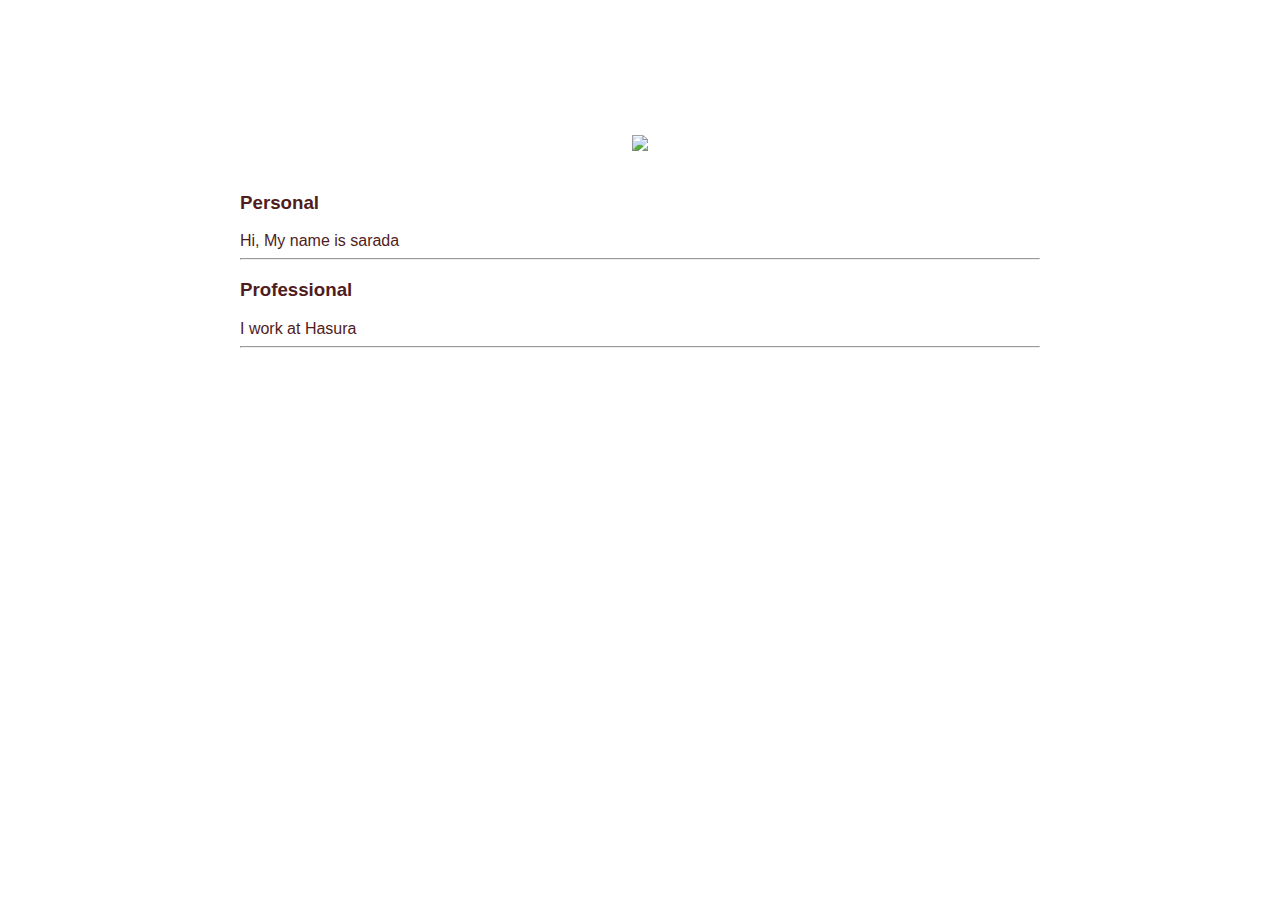
==== ui/index.html @ 71526ce5 "[imad-console] Updates ui/index.html" ====
<!doctype html>
<html>
    <head>
        <link href="/ui/style.css" rel="stylesheet" />
    </head>
    <body>
        <div class="container"> 
        <div class="center">
            <img id='madi' src="/ui/madi.png" class="img-medium"/>
        </div>
        <br>
        <h3>Personal</h3>
        <div>Hi, My name is sarada</div>
        <hr/>
        
        <h3> Professional</h3>
        <div>
          I work at Hasura
        </div>
        <hr/>
        <div class="footer">
            
        </div>
        <script type="text/javascript" src="/ui/main.js">
        </script>
        </div>
    </body>
</html>
---- ui/style.css ----
body {
    font-family: sans-serif;
    margin-top: 75px;
}

.center {
    text-align: center;
}

.text-big {
    font-size: 300%;
}

.bold {
    font-weight: bold;
}

.img-medium {
    height: 200px;
}
.container{
     max-width:800px;
     margin: 0 auto;
     color: #501c1c;
     font-family: sans-serif;
     padding-top: 60px;
     padding-left: 20px;
     padding-right: 20px;
            }
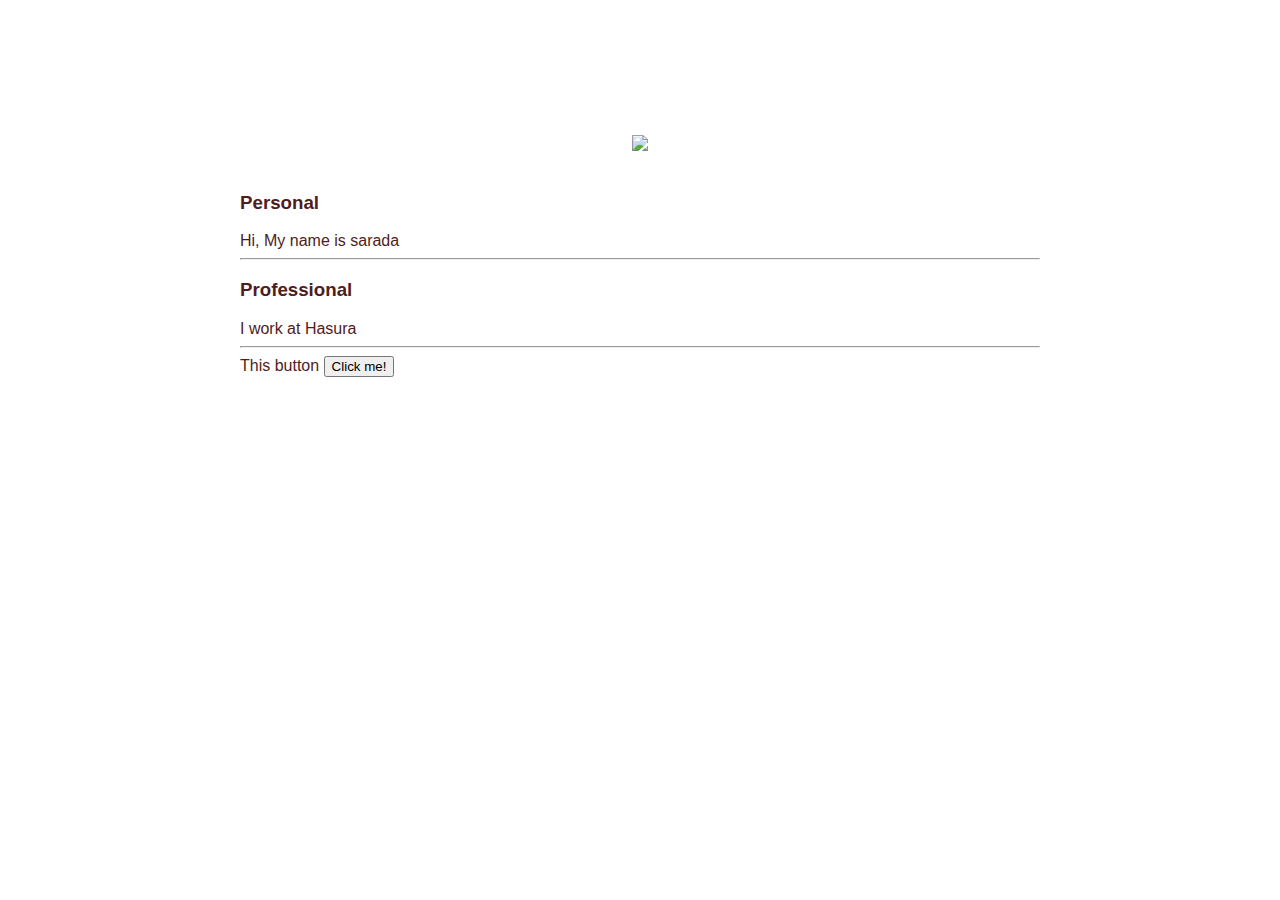
==== commit 775322a8: "[imad-console] Updates ui/index.html" ====
--- a/ui/index.html
+++ b/ui/index.html
@@ -19,7 +19,7 @@
         </div>
         <hr/>
         <div class="footer">
-            
+            This button <button id="counter">Click me!</button>
         </div>
         <script type="text/javascript" src="/ui/main.js">
         </script>
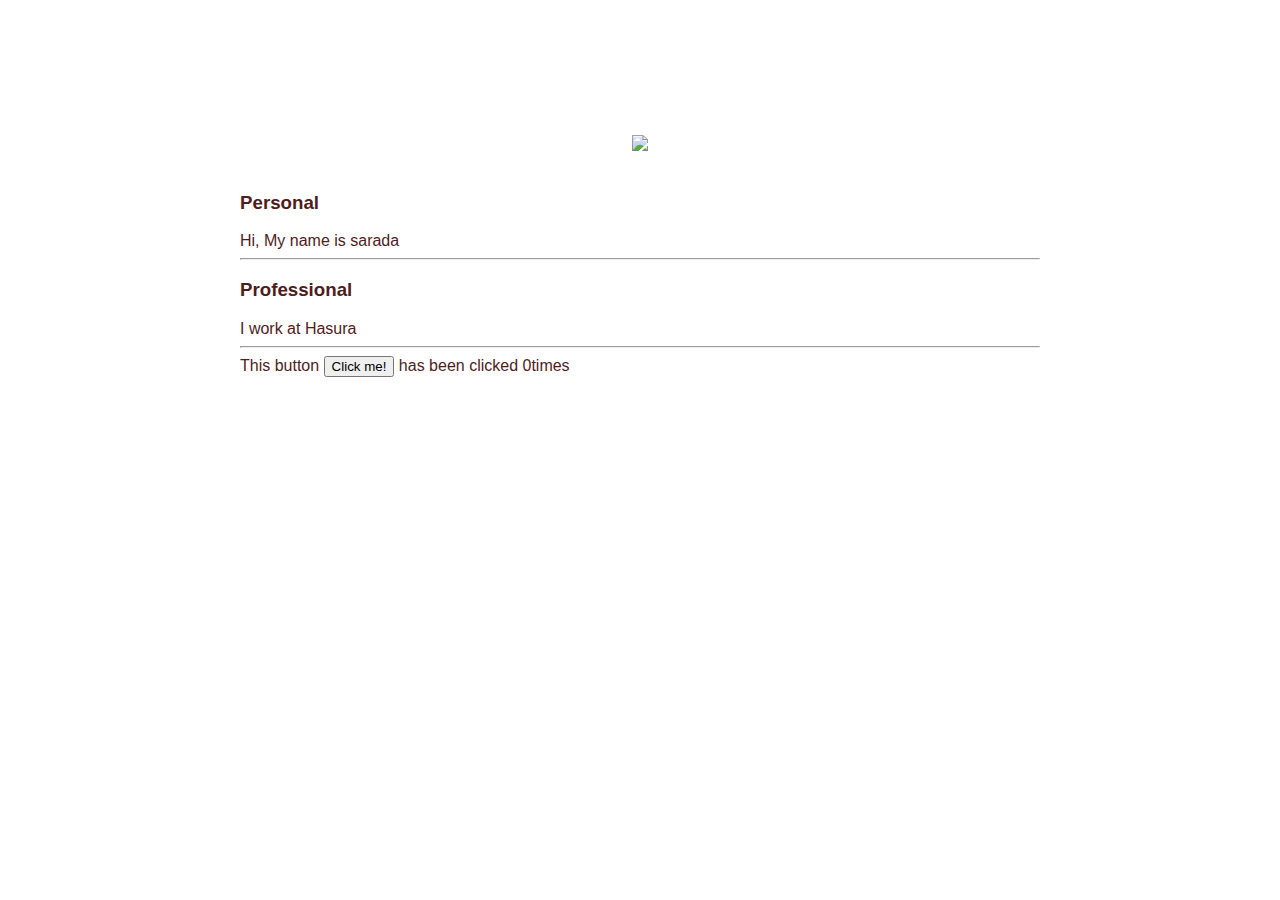
==== commit 93c2ee96: "[imad-console] Updates ui/index.html" ====
--- a/ui/index.html
+++ b/ui/index.html
@@ -19,7 +19,7 @@
         </div>
         <hr/>
         <div class="footer">
-            This button <button id="counter">Click me!</button>
+            This button <button id="counter">Click me!</button> has been clicked <span id='count'>0</span>times
         </div>
         <script type="text/javascript" src="/ui/main.js">
         </script>
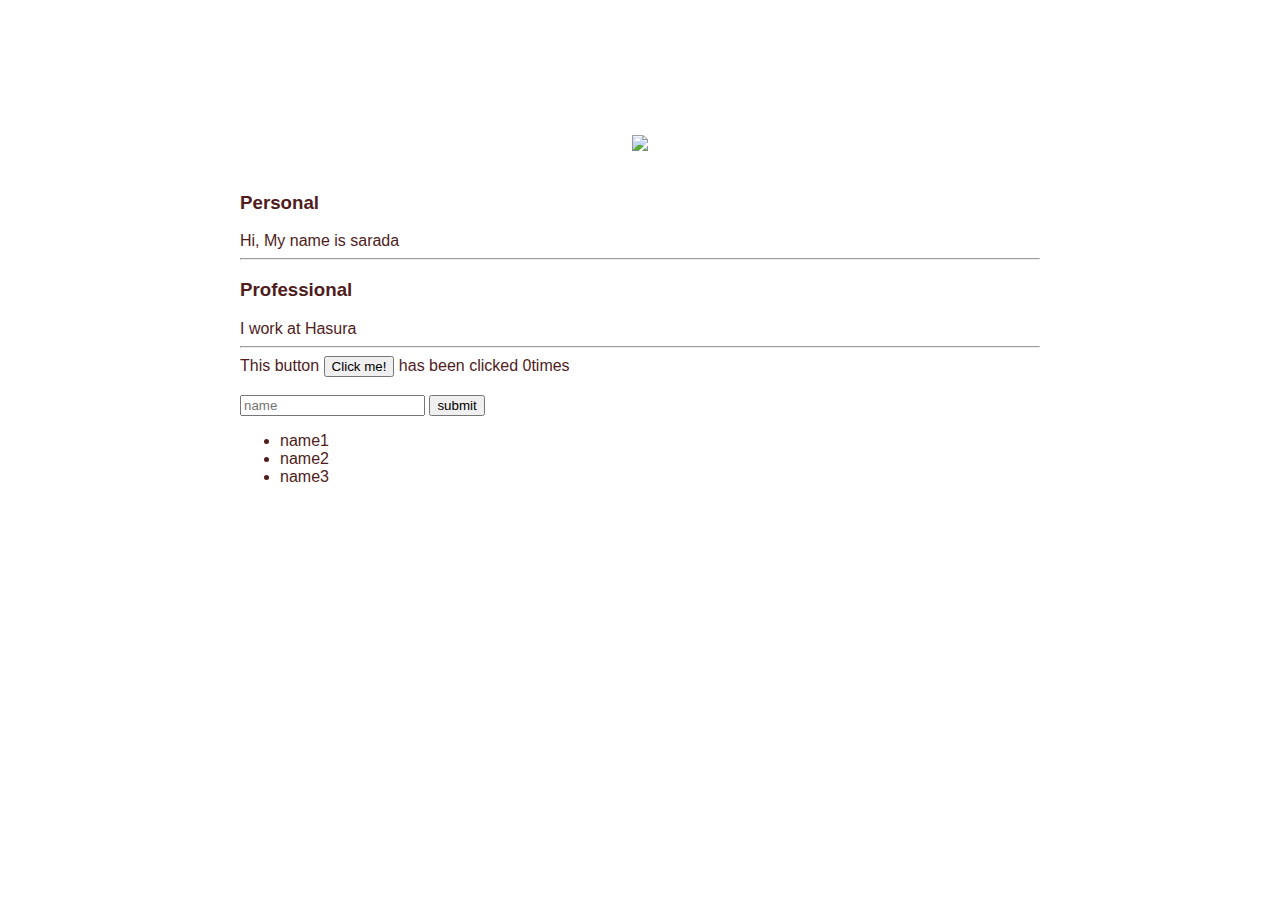
==== commit 46b43e69: "[imad-console] Updates ui/index.html" ====
--- a/ui/index.html
+++ b/ui/index.html
@@ -21,6 +21,14 @@
         <div class="footer">
             This button <button id="counter">Click me!</button> has been clicked <span id='count'>0</span>times
         </div>
+        <br/>
+        <input type='text' id='name' placeholder='name'></input>
+        <input type='submit' value='submit'></input>
+        <ul>
+            <li>name1</li>
+            <li>name2</li>
+            <li>name3</li>
+        </ul>
         <script type="text/javascript" src="/ui/main.js">
         </script>
         </div>
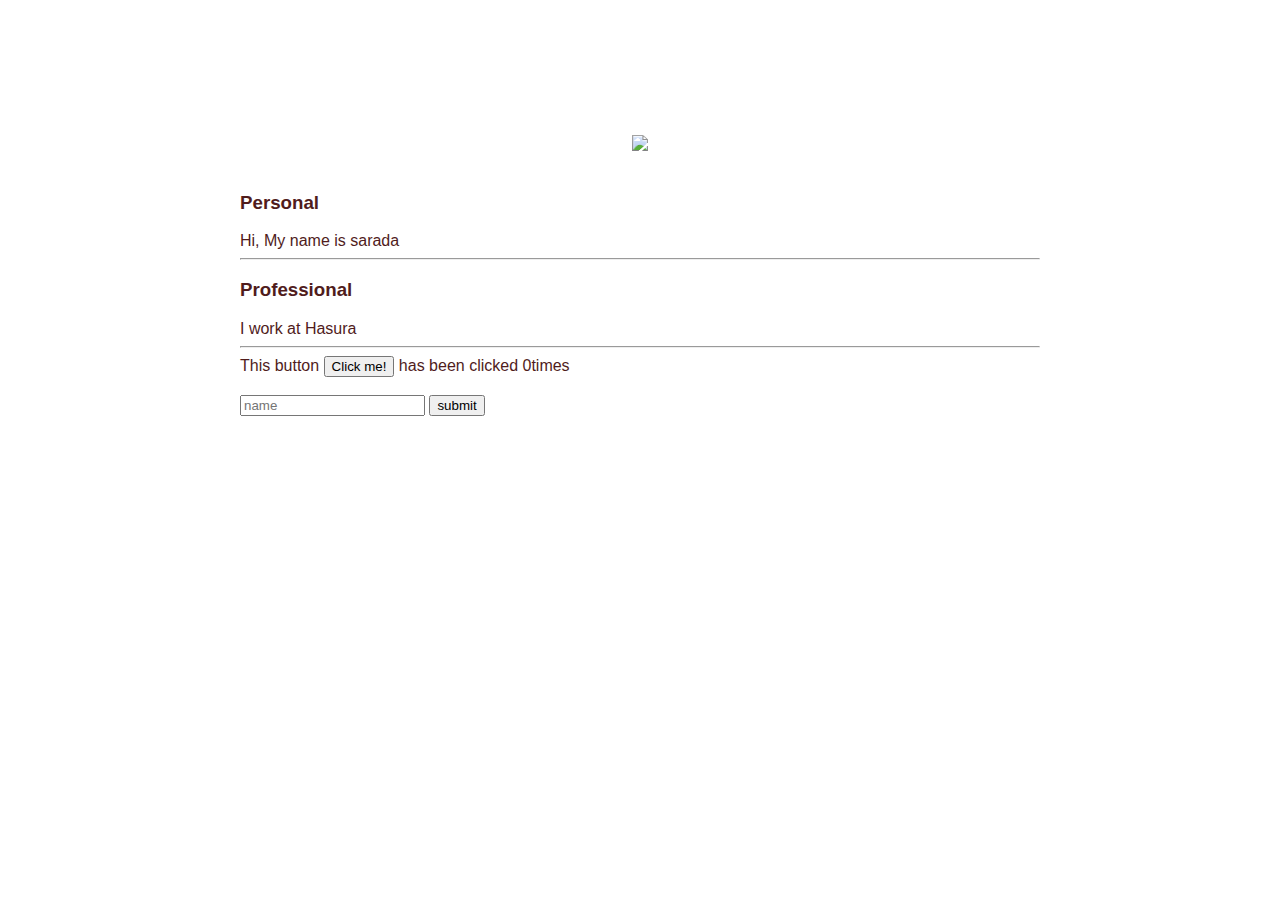
==== commit 0f4d47b6: "[imad-console] Updates ui/index.html" ====
--- a/ui/index.html
+++ b/ui/index.html
@@ -23,11 +23,9 @@
         </div>
         <br/>
         <input type='text' id='name' placeholder='name'></input>
-        <input type='submit' value='submit'></input>
-        <ul>
-            <li>name1</li>
-            <li>name2</li>
-            <li>name3</li>
+        <input type='submit' value='submit' id='submit_btn' ></input>
+        <ul id="namelist">
+
         </ul>
         <script type="text/javascript" src="/ui/main.js">
         </script>
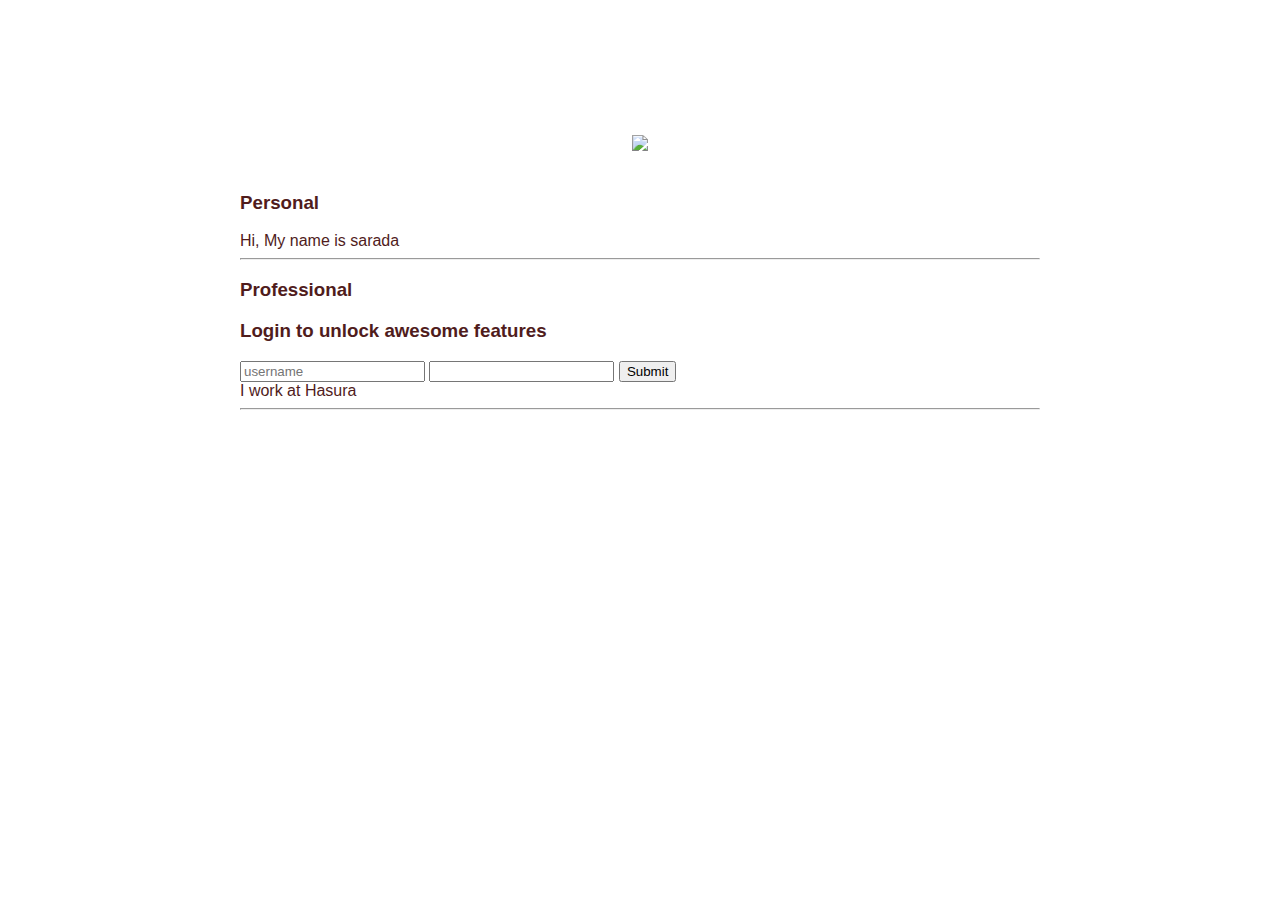
==== commit 7df8a1a3: "[imad-console] Updates ui/index.html" ====
--- a/ui/index.html
+++ b/ui/index.html
@@ -5,30 +5,31 @@
     </head>
     <body>
         <div class="container"> 
-        <div class="center">
+         <div class="center">
             <img id='madi' src="/ui/madi.png" class="img-medium"/>
-        </div>
-        <br>
-        <h3>Personal</h3>
-        <div>Hi, My name is sarada</div>
-        <hr/>
-        
-        <h3> Professional</h3>
-        <div>
-          I work at Hasura
-        </div>
-        <hr/>
-        <div class="footer">
-            This button <button id="counter">Click me!</button> has been clicked <span id='count'>0</span>times
-        </div>
-        <br/>
-        <input type='text' id='name' placeholder='name'></input>
-        <input type='submit' value='submit' id='submit_btn' ></input>
-        <ul id="namelist">
+         </div>
+         <br>
+         <h3>Personal</h3>
+         <div>Hi, My name is sarada</div>
+         <hr/>
+         
+         <h3> Professional</h3>
+         <h3> Login to unlock awesome features</h3>
+         <div>
+             <input type="text" id="username" placeholder="username"/>
+             <input type="password" id="password"/>  
+             <input type="submit" id="submit-btn"/>
+         </div>
 
-        </ul>
+         <div>
+           I work at Hasura
+         </div>
+         <hr/>
+         <div class="footer">
+         </div>  
+        </div>  
         <script type="text/javascript" src="/ui/main.js">
         </script>
-        </div>
+
     </body>
 </html>
